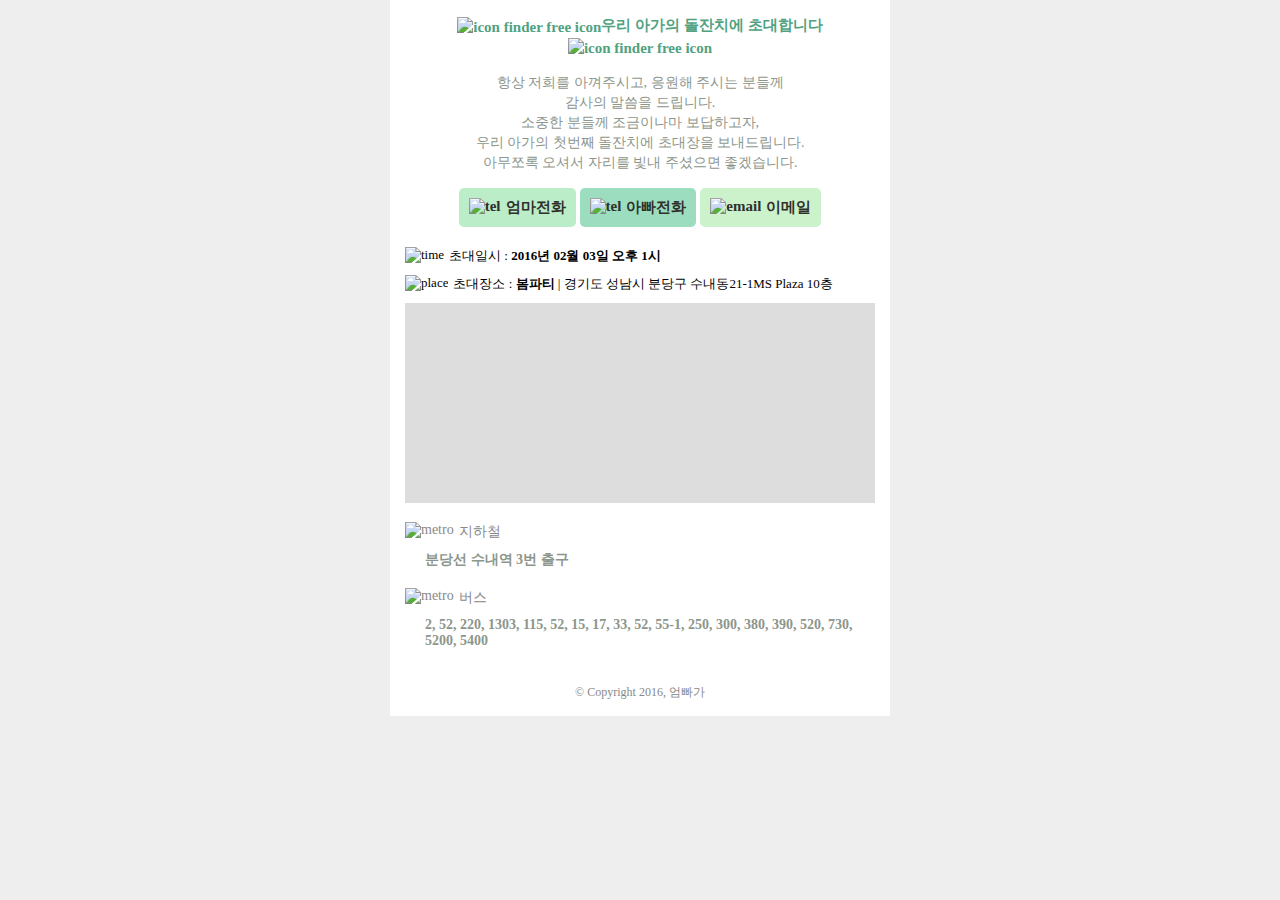
==== index.html @ a875dd56 "[index]: 인덱스파일" ====
<!DOCTYPE html>
<html>
    <head>
        <title>초대합니다 :-) from.주원</title>
        <meta charset="utf-8" />
        <meta name="viewport" content="width=device-width, initial-scale=1.0, maximum-scale=1.0, minimum-scale=1.0, user-scalable=yes" />

        <meta property="og:site_name" content="babyparty" />
        <meta property="og:title" content="우리아이 생일을 축하해 주세요." />
        <meta property="og:description" content="2016년 2월 3일 오후 1시, 봄파티에서 우리아이 생일을 축하해주세요~" />
        <meta property="og:image" content="https://cloud.githubusercontent.com/assets/16554116/12774533/375b55dc-ca89-11e5-9829-e5984d1d2efa.jpg" />
        <meta property="og:image" content="https://cloud.githubusercontent.com/assets/16554116/12774535/375cf090-ca89-11e5-8589-c69d0f62defb.jpg" />
        <meta property="og:type" content="website" />
        <meta property="og:url" content="rmsidtest.github.io" />

        <link rel="stylesheet" type="text/css" href="https://cdn.jsdelivr.net/jquery.slick/1.5.9/slick.css" />
        <style>
            * {
                margin: 0;
                padding: 0;
                -webkit-tap-highlight-color: rgba(0, 0, 0, 0);
                -moz-tap-highlight-color: rgba(0, 0, 0, 0);
                -webkit-text-size-adjust: 100%;
            }

            html,
            body {
                height: 100%;
            }

            body {
                background-color: #eee;
            }

            #wrap {
                max-width: 500px;
                margin: 0 auto;
                background-color: #fff;
                height: auto;
            }

            .img100 {
                max-width: 100%;
                width: auto !important;
                width: 100%;
            }

            #autoplay,
            .slide_wrap {
                position: relative;
                width: 100%;
                overflow: hidden;
            }

            .content_wrap {
                font-size: 14px;
                text-align: center;
                padding-top: 15px;
                margin: 0 15px;
                color: #8d968c;
                line-height: 20px;
            }

            .content_wrap h1 {
                font-size: 15px;
                font-weight: bold;
                text-align: center;
                padding-bottom: 15px;
                color: #50a27f;
            }

            .content_wrap h1 img {
                height: 40px;
                vertical-align: middle;
            }

            .contact_wrap {
                text-align: center;
                padding-top: 15px;
            }

            .contact_wrap a {
                font-size: 15px;
                color: #2f302c;
                font-weight: bold;
                text-decoration: none;
                display: inline-block;
                padding: 10px;
                min-width: 40px;
                border-radius: 5px;
            }

            .contact_wrap a.bg1 {
                background-color: #bbedc8;
            }

            .contact_wrap a.bg2 {
                background-color: #9bddbe;
            }

            .contact_wrap a.bg3 {
                background-color: #ccf2cb;
            }

            .contact_wrap img {
                height: 15px;
                padding-right: 5px;
                vertical-align: middle;
                position: relative;
                top: -2px;
            }

            .date_wrap {
                margin: 0 15px;
                padding: 20px 0 0 0;
                text-align: left;
                font-size: 13px;
            }

            .date_wrap img {
                height: 15px;
                vertical-align: middle;
                position: relative;
                top: -2px;
                padding-right: 5px;
            }

            .addr_wrap {
                margin: 0 15px;
                padding: 10px 0;
                text-align: left;
                font-size: 13px;
            }

            .addr_wrap img {
                height: 15px;
                vertical-align: middle;
                position: relative;
                top: -2px;
                padding-right: 5px;
            }

            .map_wrap {
                margin: 0 15px;
                height: 200px;
                background-color: #ddd;
                text-align: center;
                font-size: 14px;
            }

            .tras_wrap {
                margin: 0 15px;
                font-size: 14px;
                padding-bottom: 20px;
            }

            .tras_wrap div {
                padding-top: 10px;
            }

            .tras_wrap div.what {
                color: #888;
            }

            .tras_wrap div.is {
                color: #8d968c;
                font-weight: bold;
                margin: 0 20px;
            }

            .tras_wrap img {
                height: 14px;
                vertical-align: middle;
                position: relative;
                top: -3px;
                padding-right: 5px;
            }
            .copy {
                font-size: 12px;
                color: #888;
                text-align: center;
                padding-top: 15px;
                padding-bottom: 15px;
            }
            .slick-prev,
            .slick-next {
                display: none !important;
            }
        </style>
    </head>
    <body>
        <div id="wrap">
            <div class="slide_wrap">
                <div id="autoplay" style="display: none">
                    <!-- //이미지 추가 -->
                    <img src="https://cloud.githubusercontent.com/assets/16554116/12774533/375b55dc-ca89-11e5-9829-e5984d1d2efa.jpg" class="img100" />
                    <img src="https://cloud.githubusercontent.com/assets/16554116/12774535/375cf090-ca89-11e5-8589-c69d0f62defb.jpg" class="img100" />
                    <img src="https://cloud.githubusercontent.com/assets/16554116/12774534/375c0694-ca89-11e5-8af1-88a7179c3ec1.jpg" class="img100" />
                </div>
            </div>
            <div class="content_wrap">
                <h1>
                    <img src="https://cdn0.iconfinder.com/data/icons/kameleon-free-pack/110/Party-Poppers-128.png" alt="icon finder free icon" />우리 아가의 돌잔치에 초대합니다<img
                        src="https://cdn0.iconfinder.com/data/icons/kameleon-free-pack/110/Party-Poppers-128.png"
                        alt="icon finder free icon"
                    />
                </h1>
                항상 저희를 아껴주시고, 응원해 주시는 분들께<br />
                감사의 말씀을 드립니다.<br />
                소중한 분들께 조금이나마 보답하고자,<br />
                우리 아가의 첫번째 돌잔치에 초대장을 보내드립니다.<br />
                아무쪼록 오셔서 자리를 빛내 주셨으면 좋겠습니다.
            </div>
            <div class="contact_wrap">
                <a href="tel:010-1234-5678" class="bg1"><img src="https://cdn4.iconfinder.com/data/icons/miu/24/device-iPhone-smartphone-vertical-glyph-128.png" alt="tel" />엄마전화</a>
                <a href="tel:010-1234-5678" class="bg2"><img src="https://cdn4.iconfinder.com/data/icons/miu/24/device-iPhone-smartphone-vertical-glyph-128.png" alt="tel" />아빠전화</a>
                <a href="mailto:rmsidtest@gmail.com" class="bg3"><img src="https://cdn4.iconfinder.com/data/icons/miu/24/common-email-envelope-mail-outline-stroke-128.png" alt="email" />이메일</a>
            </div>
            <div class="date_wrap">
                <span><img src="https://cdn2.iconfinder.com/data/icons/office-38/24/office-40-128.png" alt="time" />초대일시 : <strong>2016년 02월 03일 오후 1시</strong></span>
            </div>
            <div class="addr_wrap">
                <span
                    ><img src="https://cdn4.iconfinder.com/data/icons/miu/24/house-home-real_estate-property-glyph-128.png" alt="place" />초대장소 : <strong>봄파티</strong> | 경기도 성남시 분당구
                    수내동21-1MS Plaza 10층</span
                >
            </div>
            <div class="map_wrap" id="map"></div>
            <div class="tras_wrap">
                <div>
                    <div class="what"><img src="https://cdn2.iconfinder.com/data/icons/vehicles-7/24/vehicles-04-128.png" alt="metro" />지하철</div>
                    <div class="is">분당선 수내역 3번 출구</div>
                </div>
                <div>
                    <div class="what"><img src="https://cdn2.iconfinder.com/data/icons/vehicles-7/24/vehicles-12-128.png" alt="metro" />버스</div>
                    <div class="is">2, 52, 220, 1303, 115, 52, 15, 17, 33, 52, 55-1, 250, 300, 380, 390, 520, 730, 5200, 5400</div>
                </div>
            </div>
            <div class="copy">© Copyright 2016, 엄빠가</div>
        </div>

        <script src="https://cdnjs.cloudflare.com/ajax/libs/jquery/1.12.0/jquery.min.js"></script>
        <script src="https://maps.googleapis.com/maps/api/js?signed_in=true"></script>
        <script src="https://cdnjs.cloudflare.com/ajax/libs/slick-carousel/1.5.9/slick.min.js"></script>
        <script>
            var latlng = "37.378100, 127.112298"; //구글맵에서 위치 검색 후, 맵을 클릭하면 나오는 하단의 좌표를 입력한다.

            function initMap() {
                if (latlng.length <= 0) return false;
                arr = latlng.split(",");
                if (arr.length <= 1) return false;

                var myLatLng = {
                    lat: parseFloat($.trim(arr[0])),
                    lng: parseFloat($.trim(arr[1])),
                };
                var map = new google.maps.Map(document.getElementById("map"), {
                    zoom: 17,
                    center: myLatLng,
                });
                var arr = [];

                new google.maps.Marker({
                    position: myLatLng,
                    map: map,
                });
            }
            $(function (e) {
                initMap();

                var targetEle = $("#autoplay");
                targetEle.find("img").css("cssText", "width:" + targetEle.width() + "px !important;");
                targetEle.slick({
                    slidesToShow: 1,
                    slidesToScroll: 1,
                    autoplay: true,
                    autoplaySpeed: 2000,
                    dots: false,
                    infinite: true,
                    variableWidth: true,
                });
                targetEle.css({ display: "block" });
                var tmpHeight = 0;
                targetEle
                    .find("img")
                    .first()
                    .load(function (e) {
                        targetEle.find("img").each(function (k, v) {
                            var _this = $(this);
                            if (tmpHeight == 0 || tmpHeight > _this.height()) {
                                tmpHeight = _this.height();
                            }
                        });
                        $(".slide_wrap").height(tmpHeight);
                    });
            });
        </script>
    </body>
</html>
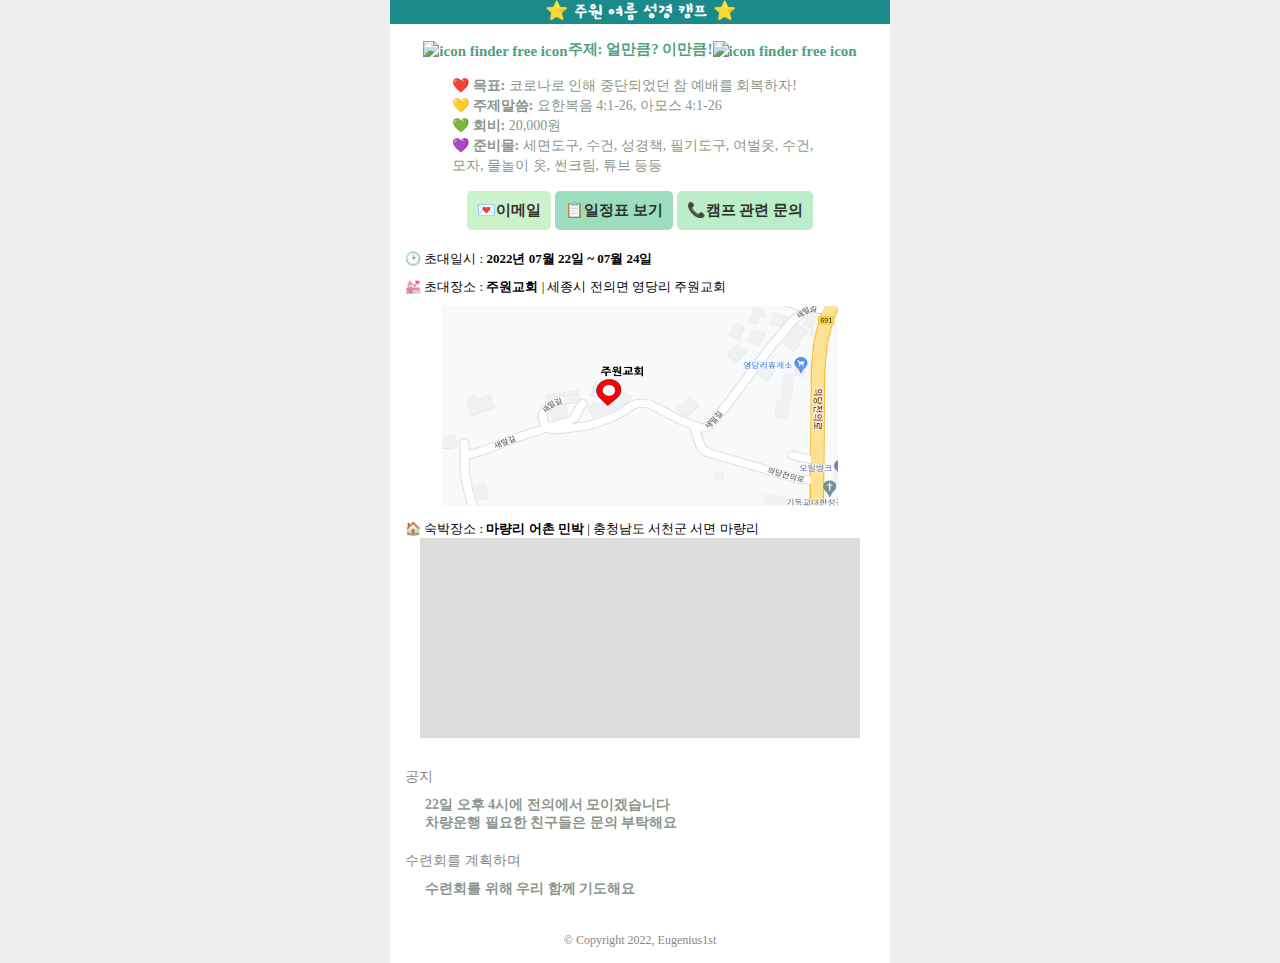
==== commit b77d566c: "[style]: 초대장 디자인" ====
--- a/index.html
+++ b/index.html
@@ -1,249 +1,119 @@
 <!DOCTYPE html>
 <html>
     <head>
-        <title>초대합니다 :-) from.주원</title>
+        <title>당신을 초대해</title>
         <meta charset="utf-8" />
-        <meta name="viewport" content="width=device-width, initial-scale=1.0, maximum-scale=1.0, minimum-scale=1.0, user-scalable=yes" />
+        <meta
+            name="viewport"
+            content="width=device-width, initial-scale=1.0, maximum-scale=1.0, minimum-scale=1.0, user-scalable=yes"
+        />
 
-        <meta property="og:site_name" content="babyparty" />
-        <meta property="og:title" content="우리아이 생일을 축하해 주세요." />
-        <meta property="og:description" content="2016년 2월 3일 오후 1시, 봄파티에서 우리아이 생일을 축하해주세요~" />
-        <meta property="og:image" content="https://cloud.githubusercontent.com/assets/16554116/12774533/375b55dc-ca89-11e5-9829-e5984d1d2efa.jpg" />
-        <meta property="og:image" content="https://cloud.githubusercontent.com/assets/16554116/12774535/375cf090-ca89-11e5-8589-c69d0f62defb.jpg" />
-        <meta property="og:type" content="website" />
-        <meta property="og:url" content="rmsidtest.github.io" />
+        <!-- <meta property="og:site_name" content="babyparty" /> -->
+        <!-- <meta property="og:title" content="우리아이 생일을 축하해 주세요." /> -->
+        <!-- <meta property="og:description" content="2016년 2월 3일 오후 1시, 봄파티에서 우리아이 생일을 축하해주세요~" /> -->
+        <!-- <meta property="og:image" content="https://cloud.githubusercontent.com/assets/16554116/12774533/375b55dc-ca89-11e5-9829-e5984d1d2efa.jpg" /> -->
+        <!-- <meta property="og:image" content="https://cloud.githubusercontent.com/assets/16554116/12774535/375cf090-ca89-11e5-8589-c69d0f62defb.jpg" /> -->
+        <!-- <meta property="og:type" content="website" /> -->
+        <!-- <meta property="og:url" content="rmsidtest.github.io" /> -->
 
-        <link rel="stylesheet" type="text/css" href="https://cdn.jsdelivr.net/jquery.slick/1.5.9/slick.css" />
+        <link
+            rel="stylesheet"
+            type="text/css"
+            href="https://cdn.jsdelivr.net/jquery.slick/1.5.9/slick.css"
+        />
+        <link rel="stylesheet" type="text/css" href="/css/style.css" />
         <style>
-            * {
-                margin: 0;
-                padding: 0;
-                -webkit-tap-highlight-color: rgba(0, 0, 0, 0);
-                -moz-tap-highlight-color: rgba(0, 0, 0, 0);
-                -webkit-text-size-adjust: 100%;
-            }
-
-            html,
-            body {
-                height: 100%;
-            }
-
-            body {
-                background-color: #eee;
-            }
-
-            #wrap {
-                max-width: 500px;
-                margin: 0 auto;
-                background-color: #fff;
-                height: auto;
-            }
-
-            .img100 {
-                max-width: 100%;
-                width: auto !important;
-                width: 100%;
-            }
-
-            #autoplay,
-            .slide_wrap {
-                position: relative;
-                width: 100%;
-                overflow: hidden;
-            }
-
-            .content_wrap {
-                font-size: 14px;
-                text-align: center;
-                padding-top: 15px;
-                margin: 0 15px;
-                color: #8d968c;
-                line-height: 20px;
-            }
-
-            .content_wrap h1 {
-                font-size: 15px;
-                font-weight: bold;
-                text-align: center;
-                padding-bottom: 15px;
-                color: #50a27f;
-            }
-
-            .content_wrap h1 img {
-                height: 40px;
-                vertical-align: middle;
-            }
-
-            .contact_wrap {
-                text-align: center;
-                padding-top: 15px;
-            }
-
-            .contact_wrap a {
-                font-size: 15px;
-                color: #2f302c;
-                font-weight: bold;
-                text-decoration: none;
-                display: inline-block;
-                padding: 10px;
-                min-width: 40px;
-                border-radius: 5px;
-            }
-
-            .contact_wrap a.bg1 {
-                background-color: #bbedc8;
-            }
-
-            .contact_wrap a.bg2 {
-                background-color: #9bddbe;
-            }
-
-            .contact_wrap a.bg3 {
-                background-color: #ccf2cb;
-            }
-
-            .contact_wrap img {
-                height: 15px;
-                padding-right: 5px;
-                vertical-align: middle;
-                position: relative;
-                top: -2px;
-            }
-
-            .date_wrap {
-                margin: 0 15px;
-                padding: 20px 0 0 0;
-                text-align: left;
-                font-size: 13px;
-            }
-
-            .date_wrap img {
-                height: 15px;
-                vertical-align: middle;
-                position: relative;
-                top: -2px;
-                padding-right: 5px;
-            }
-
-            .addr_wrap {
-                margin: 0 15px;
-                padding: 10px 0;
-                text-align: left;
-                font-size: 13px;
-            }
-
-            .addr_wrap img {
-                height: 15px;
-                vertical-align: middle;
-                position: relative;
-                top: -2px;
-                padding-right: 5px;
-            }
-
-            .map_wrap {
-                margin: 0 15px;
-                height: 200px;
-                background-color: #ddd;
-                text-align: center;
-                font-size: 14px;
-            }
-
-            .tras_wrap {
-                margin: 0 15px;
-                font-size: 14px;
-                padding-bottom: 20px;
-            }
-
-            .tras_wrap div {
-                padding-top: 10px;
-            }
-
-            .tras_wrap div.what {
-                color: #888;
-            }
-
-            .tras_wrap div.is {
-                color: #8d968c;
-                font-weight: bold;
-                margin: 0 20px;
-            }
-
-            .tras_wrap img {
-                height: 14px;
-                vertical-align: middle;
-                position: relative;
-                top: -3px;
-                padding-right: 5px;
-            }
-            .copy {
-                font-size: 12px;
-                color: #888;
-                text-align: center;
-                padding-top: 15px;
-                padding-bottom: 15px;
-            }
-            .slick-prev,
-            .slick-next {
-                display: none !important;
-            }
+            @import url("https://fonts.googleapis.com/css2?family=Gamja+Flower&family=Jua&display=swap");
         </style>
     </head>
     <body>
         <div id="wrap">
+            <h3 id="title">⭐ 주원 여름 성경 캠프 ⭐</h3>
             <div class="slide_wrap">
                 <div id="autoplay" style="display: none">
                     <!-- //이미지 추가 -->
-                    <img src="https://cloud.githubusercontent.com/assets/16554116/12774533/375b55dc-ca89-11e5-9829-e5984d1d2efa.jpg" class="img100" />
-                    <img src="https://cloud.githubusercontent.com/assets/16554116/12774535/375cf090-ca89-11e5-8589-c69d0f62defb.jpg" class="img100" />
-                    <img src="https://cloud.githubusercontent.com/assets/16554116/12774534/375c0694-ca89-11e5-8af1-88a7179c3ec1.jpg" class="img100" />
+                    <img
+                        src="https://i.ytimg.com/vi/0Ar9bq1yjP0/maxresdefault.jpg"
+                        class="img100"
+                    />
+                    <img src="image/물총노래방.jpg" class="img100" />
+                    <img
+                        src="https://i.ytimg.com/vi/OwvdaqJ3XAQ/maxresdefault.jpg"
+                        class="img100"
+                    />
                 </div>
             </div>
             <div class="content_wrap">
                 <h1>
-                    <img src="https://cdn0.iconfinder.com/data/icons/kameleon-free-pack/110/Party-Poppers-128.png" alt="icon finder free icon" />우리 아가의 돌잔치에 초대합니다<img
+                    <img
+                        src="https://cdn0.iconfinder.com/data/icons/kameleon-free-pack/110/Party-Poppers-128.png"
+                        alt="icon finder free icon"
+                    />주제: 얼만큼? 이만큼!<img
                         src="https://cdn0.iconfinder.com/data/icons/kameleon-free-pack/110/Party-Poppers-128.png"
                         alt="icon finder free icon"
                     />
                 </h1>
-                항상 저희를 아껴주시고, 응원해 주시는 분들께<br />
-                감사의 말씀을 드립니다.<br />
-                소중한 분들께 조금이나마 보답하고자,<br />
-                우리 아가의 첫번째 돌잔치에 초대장을 보내드립니다.<br />
-                아무쪼록 오셔서 자리를 빛내 주셨으면 좋겠습니다.
+                <div id="content_descibe">
+                    <b>❤️ 목표:</b> 코로나로 인해 중단되었던 참 예배를
+                    회복하자!<br />
+                    <b>💛 주제말씀:</b> 요한복음 4:1-26, 아모스 4:1-26<br />
+                    <b>💚 회비:</b> 20,000원<br />
+                    <b>💜 준비물:</b> 세면도구, 수건, 성경책, 필기도구, 여벌옷,
+                    수건, 모자, 물놀이 옷, 썬크림, 튜브 등등
+                </div>
             </div>
             <div class="contact_wrap">
-                <a href="tel:010-1234-5678" class="bg1"><img src="https://cdn4.iconfinder.com/data/icons/miu/24/device-iPhone-smartphone-vertical-glyph-128.png" alt="tel" />엄마전화</a>
-                <a href="tel:010-1234-5678" class="bg2"><img src="https://cdn4.iconfinder.com/data/icons/miu/24/device-iPhone-smartphone-vertical-glyph-128.png" alt="tel" />아빠전화</a>
-                <a href="mailto:rmsidtest@gmail.com" class="bg3"><img src="https://cdn4.iconfinder.com/data/icons/miu/24/common-email-envelope-mail-outline-stroke-128.png" alt="email" />이메일</a>
+                <a href="mailto:20170227@gm.hannam.ac.kr" class="bg3"
+                    >💌이메일</a
+                >
+                <a href="schedule.html" class="bg2">📋일정표 보기</a>
+                <a href="tel:010-2227-0387" class="bg1">📞캠프 관련 문의</a>
             </div>
             <div class="date_wrap">
-                <span><img src="https://cdn2.iconfinder.com/data/icons/office-38/24/office-40-128.png" alt="time" />초대일시 : <strong>2016년 02월 03일 오후 1시</strong></span>
+                <span
+                    >🕑 초대일시 :
+                    <strong>2022년 07월 22일 ~ 07월 24일</strong></span
+                >
             </div>
             <div class="addr_wrap">
                 <span
-                    ><img src="https://cdn4.iconfinder.com/data/icons/miu/24/house-home-real_estate-property-glyph-128.png" alt="place" />초대장소 : <strong>봄파티</strong> | 경기도 성남시 분당구
-                    수내동21-1MS Plaza 10층</span
+                    >💒 초대장소 : <strong>주원교회</strong> | 세종시 전의면
+                    영당리 주원교회</span
                 >
             </div>
-            <div class="map_wrap" id="map"></div>
+            <img id="map_photo" src="image/주원교회.png" />
+            <br />
+
+            <div class="addr_wrap">
+                <span
+                    >🏠 숙박장소 : <strong>마량리 어촌 민박</strong> | 충청남도
+                    서천군 서면 마량리</span
+                >
+                <div class="map_wrap" id="map"></div>
+            </div>
+
             <div class="tras_wrap">
                 <div>
-                    <div class="what"><img src="https://cdn2.iconfinder.com/data/icons/vehicles-7/24/vehicles-04-128.png" alt="metro" />지하철</div>
-                    <div class="is">분당선 수내역 3번 출구</div>
+                    <div class="what">공지</div>
+                    <div class="is">
+                        22일 오후 4시에 전의에서 모이겠습니다<br />차량운행
+                        필요한 친구들은 문의 부탁해요
+                    </div>
                 </div>
                 <div>
-                    <div class="what"><img src="https://cdn2.iconfinder.com/data/icons/vehicles-7/24/vehicles-12-128.png" alt="metro" />버스</div>
-                    <div class="is">2, 52, 220, 1303, 115, 52, 15, 17, 33, 52, 55-1, 250, 300, 380, 390, 520, 730, 5200, 5400</div>
+                    <div class="what">수련회를 계획하며</div>
+                    <div class="is">수련회를 위해 우리 함께 기도해요</div>
                 </div>
             </div>
-            <div class="copy">© Copyright 2016, 엄빠가</div>
+            <div class="copy">© Copyright 2022, Eugenius1st</div>
         </div>
 
         <script src="https://cdnjs.cloudflare.com/ajax/libs/jquery/1.12.0/jquery.min.js"></script>
         <script src="https://maps.googleapis.com/maps/api/js?signed_in=true"></script>
         <script src="https://cdnjs.cloudflare.com/ajax/libs/slick-carousel/1.5.9/slick.min.js"></script>
         <script>
-            var latlng = "37.378100, 127.112298"; //구글맵에서 위치 검색 후, 맵을 클릭하면 나오는 하단의 좌표를 입력한다.
+            var latlng =
+                "36.146949982774515,126.50544071694948,36.14503963391614,126.50020504495241"; //구글맵에서 위치 검색 후, 맵을 클릭하면 나오는 하단의 좌표를 입력한다.
 
             function initMap() {
                 if (latlng.length <= 0) return false;
@@ -269,7 +139,12 @@
                 initMap();
 
                 var targetEle = $("#autoplay");
-                targetEle.find("img").css("cssText", "width:" + targetEle.width() + "px !important;");
+                targetEle
+                    .find("img")
+                    .css(
+                        "cssText",
+                        "width:" + targetEle.width() + "px !important;"
+                    );
                 targetEle.slick({
                     slidesToShow: 1,
                     slidesToScroll: 1,
--- a/css/style.css
+++ b/css/style.css
@@ -0,0 +1,190 @@
+* {
+    margin: 0;
+    padding: 0;
+    -webkit-tap-highlight-color: rgba(0, 0, 0, 0);
+    -moz-tap-highlight-color: rgba(0, 0, 0, 0);
+    -webkit-text-size-adjust: 100%;
+    /* font-family: "Jua", sans-serif; */
+    /* font-family: "Do Hyeon", sans-serif; */
+}
+
+html,
+body {
+    height: 100%;
+}
+
+body {
+    background-color: #eee;
+}
+
+#wrap {
+    max-width: 500px;
+    margin: 0 auto;
+    background-color: #fff;
+    height: auto;
+}
+
+#title {
+    font-family: "Gamja Flower", cursive;
+    text-align: center;
+    color: white;
+    background-color: #1a8a8a;
+}
+
+.img100 {
+    max-width: 100%;
+    width: auto !important;
+    width: 100%;
+}
+
+#autoplay,
+.slide_wrap {
+    position: relative;
+    width: 100%;
+    overflow: hidden;
+}
+
+.content_wrap {
+    font-size: 14px;
+    /* text-align: center; */
+    padding-top: 15px;
+    margin: 0 15px;
+    color: #8d968c;
+    line-height: 20px;
+}
+
+#content_descibe {
+    padding: 0 10%;
+}
+
+.content_wrap h1 {
+    font-size: 15px;
+    font-weight: bold;
+    text-align: center;
+    padding-bottom: 15px;
+    color: #50a27f;
+}
+
+.content_wrap h1 img {
+    height: 40px;
+    vertical-align: middle;
+}
+
+.contact_wrap {
+    text-align: center;
+    padding-top: 15px;
+}
+
+.contact_wrap a {
+    font-size: 15px;
+    color: #2f302c;
+    font-weight: bold;
+    text-decoration: none;
+    display: inline-block;
+    padding: 10px;
+    min-width: 40px;
+    border-radius: 5px;
+}
+
+.contact_wrap a.bg1 {
+    background-color: #bbedc8;
+}
+
+.contact_wrap a.bg2 {
+    background-color: #9bddbe;
+}
+
+.contact_wrap a.bg3 {
+    background-color: #ccf2cb;
+}
+
+.contact_wrap img {
+    height: 15px;
+    padding-right: 5px;
+    vertical-align: middle;
+    position: relative;
+    top: -2px;
+}
+
+.date_wrap {
+    margin: 0 15px;
+    padding: 20px 0 0 0;
+    text-align: left;
+    font-size: 13px;
+}
+
+.date_wrap img {
+    height: 15px;
+    vertical-align: middle;
+    position: relative;
+    top: -2px;
+    padding-right: 5px;
+}
+
+.addr_wrap {
+    margin: 0 15px;
+    padding: 10px 0;
+    text-align: left;
+    font-size: 13px;
+}
+
+.addr_wrap img {
+    height: 15px;
+    vertical-align: middle;
+    position: relative;
+    top: -2px;
+    padding-right: 5px;
+}
+
+#map_photo {
+    padding: 0 10%;
+    width: 80%;
+    height: 200px;
+}
+
+.map_wrap {
+    margin: 0 15px;
+    height: 200px;
+    background-color: #ddd;
+    text-align: center;
+    font-size: 14px;
+}
+
+.tras_wrap {
+    margin: 0 15px;
+    font-size: 14px;
+    padding-bottom: 20px;
+}
+
+.tras_wrap div {
+    padding-top: 10px;
+}
+
+.tras_wrap div.what {
+    color: #888;
+}
+
+.tras_wrap div.is {
+    color: #8d968c;
+    font-weight: bold;
+    margin: 0 20px;
+}
+
+.tras_wrap img {
+    height: 14px;
+    vertical-align: middle;
+    position: relative;
+    top: -3px;
+    padding-right: 5px;
+}
+.copy {
+    font-size: 12px;
+    color: #888;
+    text-align: center;
+    padding-top: 15px;
+    padding-bottom: 15px;
+}
+.slick-prev,
+.slick-next {
+    display: none !important;
+}
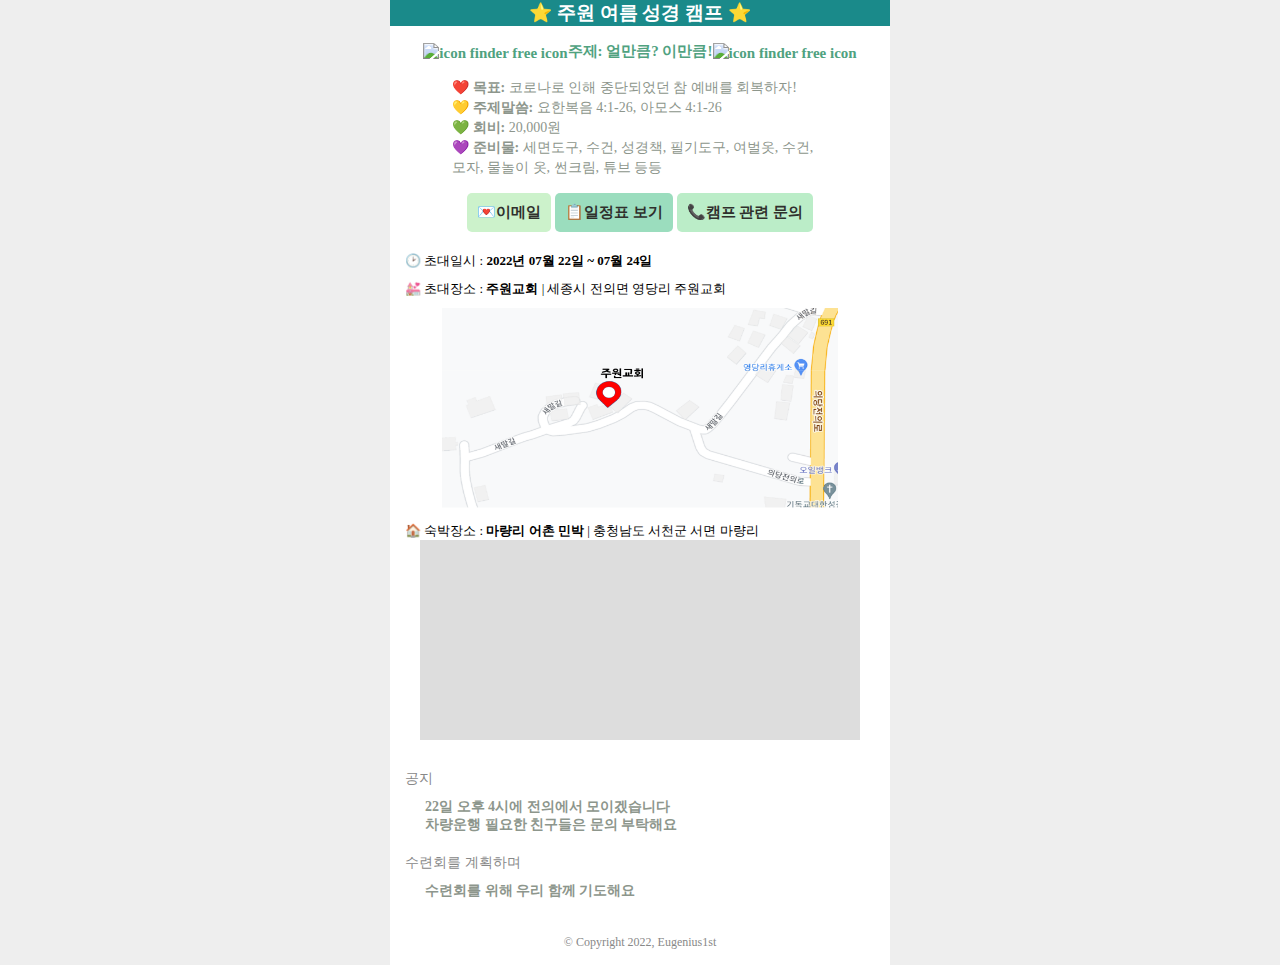
==== commit f8eb8af4: "[delete]: css 수정" ====
--- a/index.html
+++ b/index.html
@@ -23,7 +23,196 @@
         />
         <link rel="stylesheet" type="text/css" href="/css/style.css" />
         <style>
-            @import url("https://fonts.googleapis.com/css2?family=Gamja+Flower&family=Jua&display=swap");
+            * {
+                margin: 0;
+                padding: 0;
+                -webkit-tap-highlight-color: rgba(0, 0, 0, 0);
+                -moz-tap-highlight-color: rgba(0, 0, 0, 0);
+                -webkit-text-size-adjust: 100%;
+                /* font-family: "Jua", sans-serif; */
+                /* font-family: "Do Hyeon", sans-serif; */
+            }
+
+            html,
+            body {
+                height: 100%;
+            }
+
+            body {
+                background-color: #eee;
+            }
+
+            #wrap {
+                max-width: 500px;
+                margin: 0 auto;
+                background-color: #fff;
+                height: auto;
+            }
+
+            #title {
+                font-family: "Gamja Flower", cursive;
+                text-align: center;
+                color: white;
+                background-color: #1a8a8a;
+            }
+
+            .img100 {
+                max-width: 100%;
+                width: auto !important;
+                width: 100%;
+            }
+
+            #autoplay,
+            .slide_wrap {
+                position: relative;
+                width: 100%;
+                overflow: hidden;
+            }
+
+            .content_wrap {
+                font-size: 14px;
+                /* text-align: center; */
+                padding-top: 15px;
+                margin: 0 15px;
+                color: #8d968c;
+                line-height: 20px;
+            }
+
+            #content_descibe {
+                padding: 0 10%;
+            }
+
+            .content_wrap h1 {
+                font-size: 15px;
+                font-weight: bold;
+                text-align: center;
+                padding-bottom: 15px;
+                color: #50a27f;
+            }
+
+            .content_wrap h1 img {
+                height: 40px;
+                vertical-align: middle;
+            }
+
+            .contact_wrap {
+                text-align: center;
+                padding-top: 15px;
+            }
+
+            .contact_wrap a {
+                font-size: 15px;
+                color: #2f302c;
+                font-weight: bold;
+                text-decoration: none;
+                display: inline-block;
+                padding: 10px;
+                min-width: 40px;
+                border-radius: 5px;
+            }
+
+            .contact_wrap a.bg1 {
+                background-color: #bbedc8;
+            }
+
+            .contact_wrap a.bg2 {
+                background-color: #9bddbe;
+            }
+
+            .contact_wrap a.bg3 {
+                background-color: #ccf2cb;
+            }
+
+            .contact_wrap img {
+                height: 15px;
+                padding-right: 5px;
+                vertical-align: middle;
+                position: relative;
+                top: -2px;
+            }
+
+            .date_wrap {
+                margin: 0 15px;
+                padding: 20px 0 0 0;
+                text-align: left;
+                font-size: 13px;
+            }
+
+            .date_wrap img {
+                height: 15px;
+                vertical-align: middle;
+                position: relative;
+                top: -2px;
+                padding-right: 5px;
+            }
+
+            .addr_wrap {
+                margin: 0 15px;
+                padding: 10px 0;
+                text-align: left;
+                font-size: 13px;
+            }
+
+            .addr_wrap img {
+                height: 15px;
+                vertical-align: middle;
+                position: relative;
+                top: -2px;
+                padding-right: 5px;
+            }
+
+            #map_photo {
+                padding: 0 10%;
+                width: 80%;
+                height: 200px;
+            }
+
+            .map_wrap {
+                margin: 0 15px;
+                height: 200px;
+                background-color: #ddd;
+                text-align: center;
+                font-size: 14px;
+            }
+
+            .tras_wrap {
+                margin: 0 15px;
+                font-size: 14px;
+                padding-bottom: 20px;
+            }
+
+            .tras_wrap div {
+                padding-top: 10px;
+            }
+
+            .tras_wrap div.what {
+                color: #888;
+            }
+
+            .tras_wrap div.is {
+                color: #8d968c;
+                font-weight: bold;
+                margin: 0 20px;
+            }
+
+            .tras_wrap img {
+                height: 14px;
+                vertical-align: middle;
+                position: relative;
+                top: -3px;
+                padding-right: 5px;
+            }
+            .copy {
+                font-size: 12px;
+                color: #888;
+                text-align: center;
+                padding-top: 15px;
+                padding-bottom: 15px;
+            }
+            .slick-prev,
+            .slick-next {
+                display: none !important;
+            }
         </style>
     </head>
     <body>
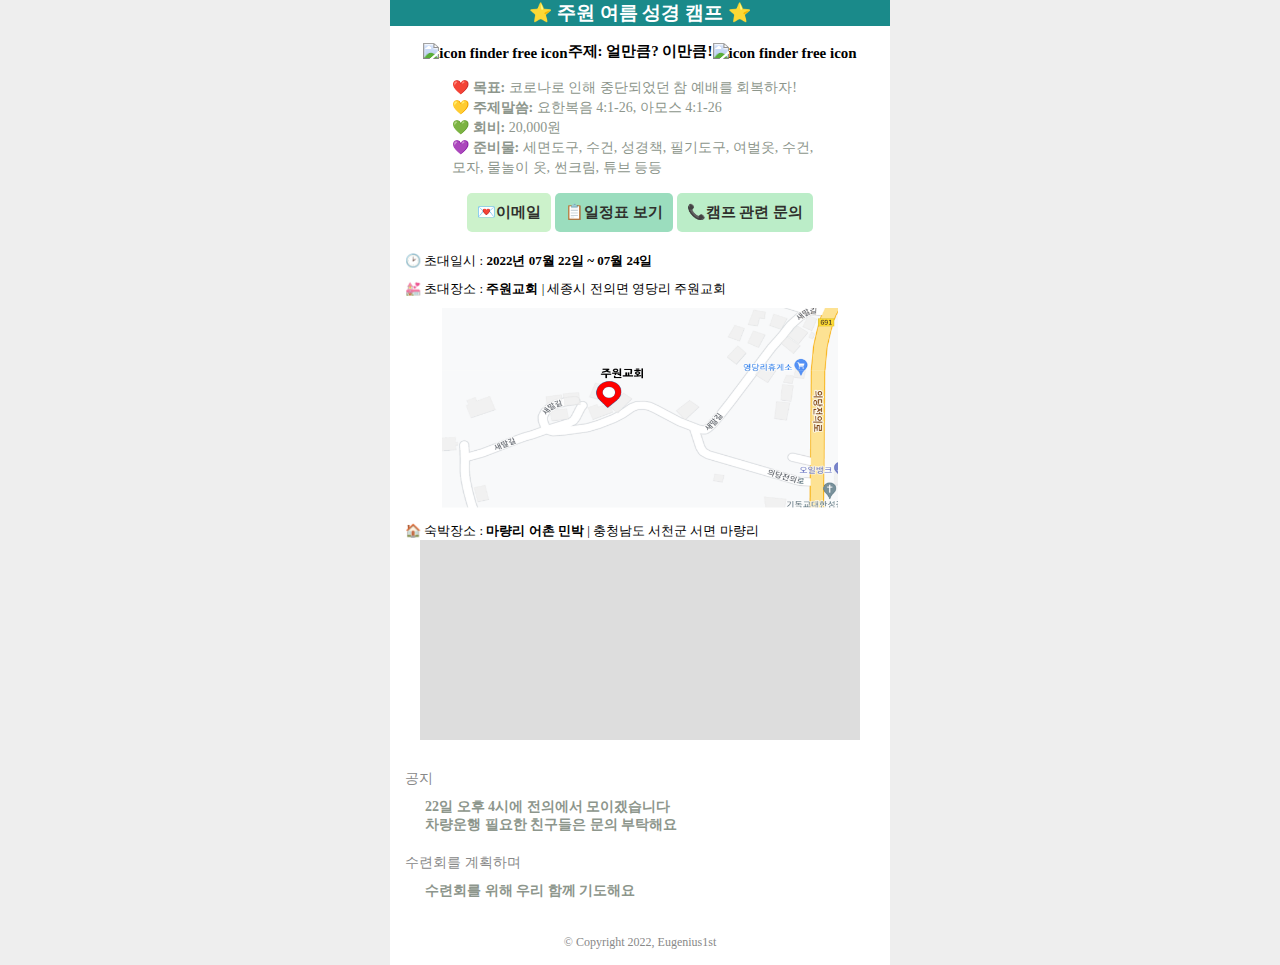
==== commit b86d5931: "[#complete]: 완성" ====
--- a/index.html
+++ b/index.html
@@ -87,7 +87,7 @@
                 font-weight: bold;
                 text-align: center;
                 padding-bottom: 15px;
-                color: #50a27f;
+                color: black;
             }
 
             .content_wrap h1 img {
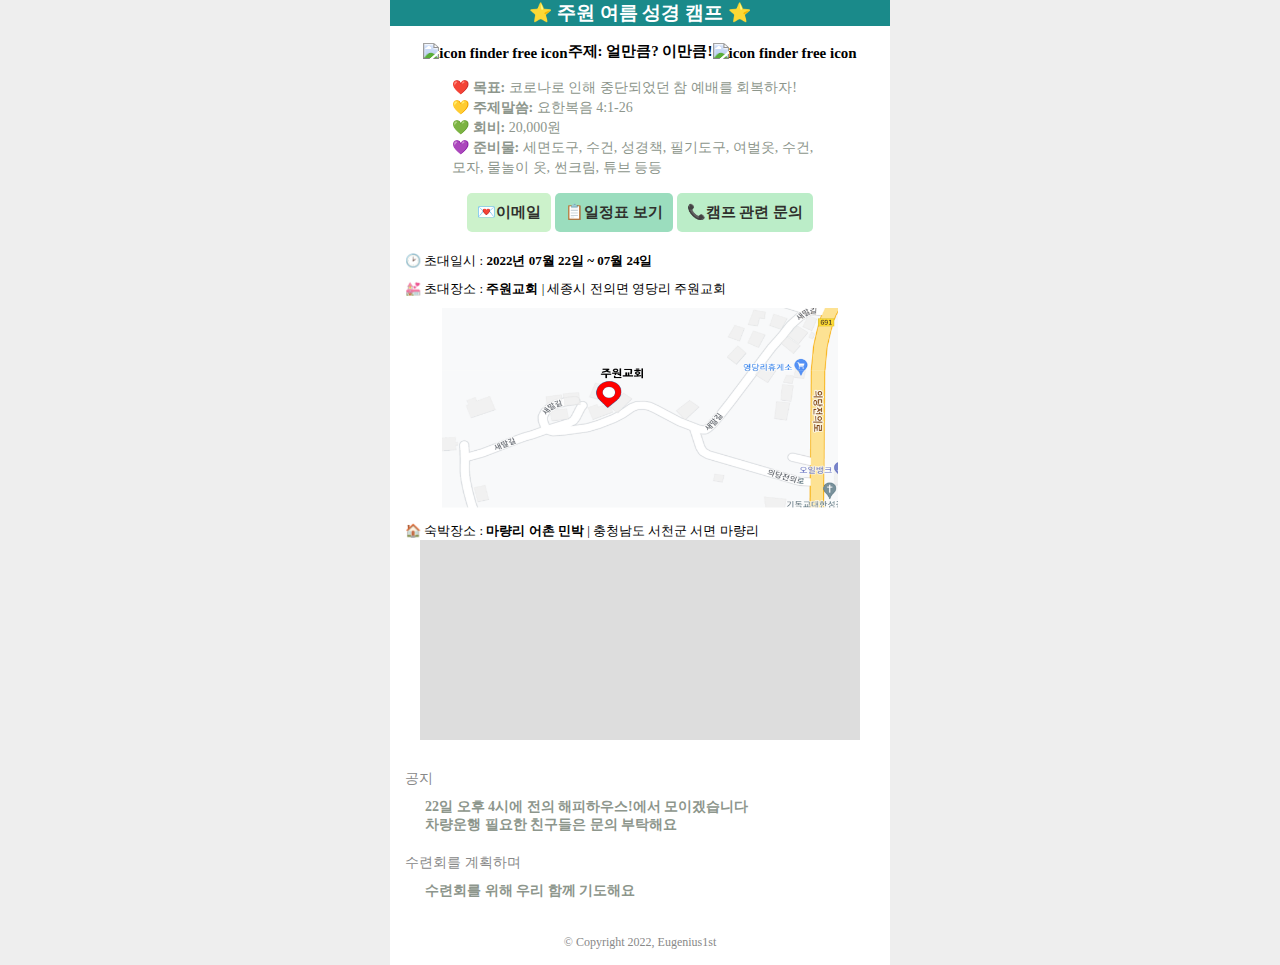
==== commit beaa6cc4: "[revise]: 수정" ====
--- a/index.html
+++ b/index.html
@@ -1,7 +1,7 @@
 <!DOCTYPE html>
 <html>
     <head>
-        <title>당신을 초대해</title>
+        <title>주원 캠프 초대</title>
         <meta charset="utf-8" />
         <meta
             name="viewport"
@@ -221,15 +221,9 @@
             <div class="slide_wrap">
                 <div id="autoplay" style="display: none">
                     <!-- //이미지 추가 -->
-                    <img
-                        src="https://i.ytimg.com/vi/0Ar9bq1yjP0/maxresdefault.jpg"
-                        class="img100"
-                    />
-                    <img src="image/물총노래방.jpg" class="img100" />
-                    <img
-                        src="https://i.ytimg.com/vi/OwvdaqJ3XAQ/maxresdefault.jpg"
-                        class="img100"
-                    />
+                    <img src="/image/춘장대.png" class="img100" />
+                    <img src="/image/숙소.png" class="img100" />
+                    <img src="/image/img.jpg" class="img100" />
                 </div>
             </div>
             <div class="content_wrap">
@@ -245,7 +239,7 @@
                 <div id="content_descibe">
                     <b>❤️ 목표:</b> 코로나로 인해 중단되었던 참 예배를
                     회복하자!<br />
-                    <b>💛 주제말씀:</b> 요한복음 4:1-26, 아모스 4:1-26<br />
+                    <b>💛 주제말씀:</b> 요한복음 4:1-26<br />
                     <b>💚 회비:</b> 20,000원<br />
                     <b>💜 준비물:</b> 세면도구, 수건, 성경책, 필기도구, 여벌옷,
                     수건, 모자, 물놀이 옷, 썬크림, 튜브 등등
@@ -285,7 +279,7 @@
                 <div>
                     <div class="what">공지</div>
                     <div class="is">
-                        22일 오후 4시에 전의에서 모이겠습니다<br />차량운행
+                        22일 오후 4시에 전의 해피하우스!에서 모이겠습니다<br />차량운행
                         필요한 친구들은 문의 부탁해요
                     </div>
                 </div>
